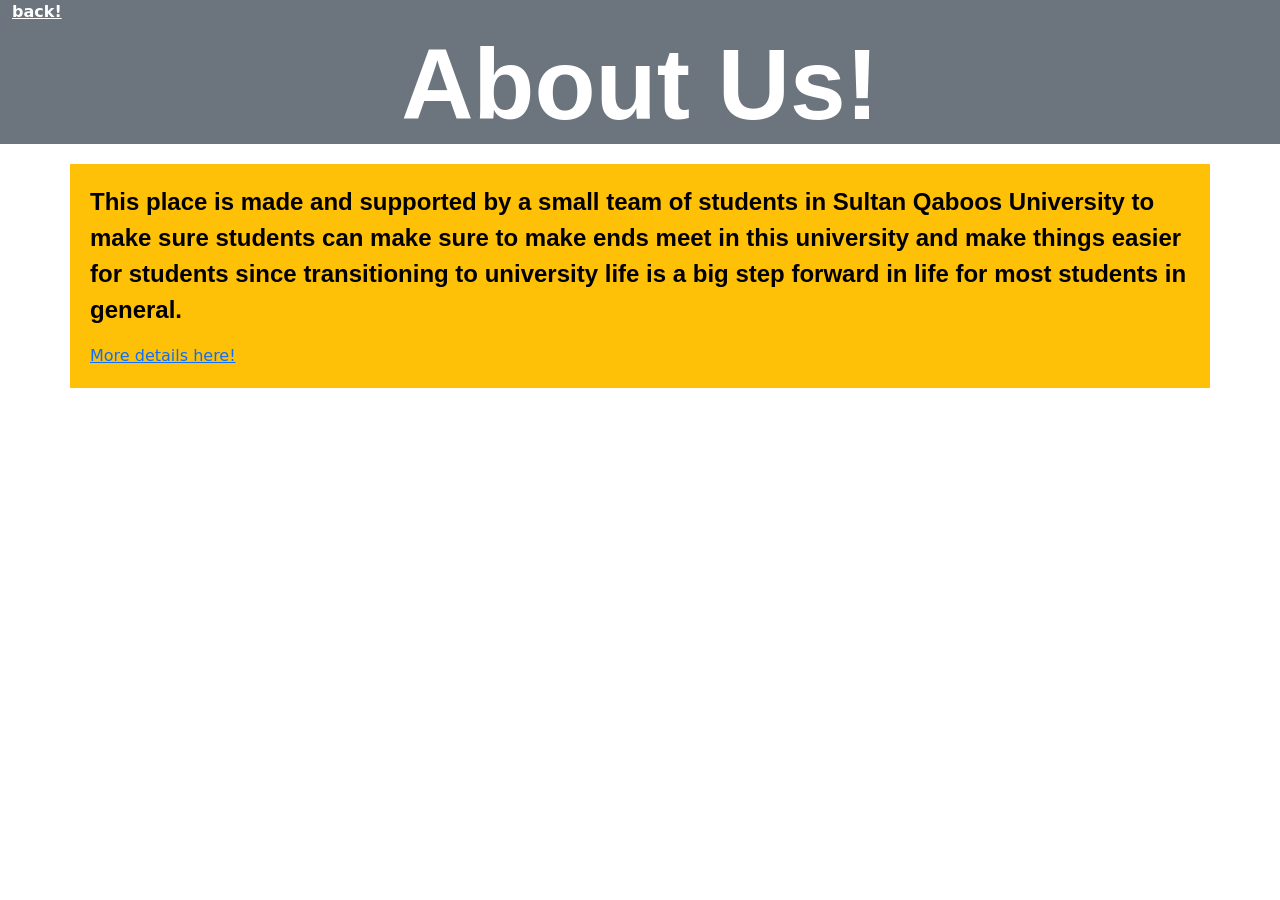
==== about.html @ 48f3ba8d "Rename About.html to about.html" ====
<!DOCTYPE html>
<html xmlns = ″http://www.w3.org/1999/xhtml″>
    <head>
        <title>About Us</title>
        <link rel="stylesheet" href="https://cdn.jsdelivr.net/npm/bootstrap@5.3.8/dist/css/bootstrap.min.css">
    </head>
    <body>
        <div class="container-fluid bg-secondary">
            <a class="text-white" style="font-weight:bold ; font-style: normal;" href="index.html">back!</a>
            <h1 class="text-white" style="font-size: 100px; text-align: center; font-family: 'Franklin Gothic Medium', 'Arial Narrow', Arial, sans-serif; font-weight: bolder;"> About Us!</h1>
            
        </div>
        <div class="container bg-warning" style="padding: 20px; margin-top: 20px;">
            <p class="text-black" style=" font-size: 24px;font-family: 'Franklin Gothic Medium', 'Arial Narrow', Arial, sans-serif; font-weight: bold;">This place is made and supported by a small team of students in Sultan Qaboos University to make sure students can make sure to make ends meet in this university and make things easier for students since transitioning to university life is a big step forward in life for most students in general.</p>
            <a href="mailto:s141164@student.squ.edu.om?body=This%20website%20has%20several%20categories,%20such%20as%20GPA%20calculator,%20course%20scheduler,%20and%20more!%20Which%20Helps%20students%20plan%20their%20semester%20and%20more!">More details here!</a>
        </div>
    </body>
</html>
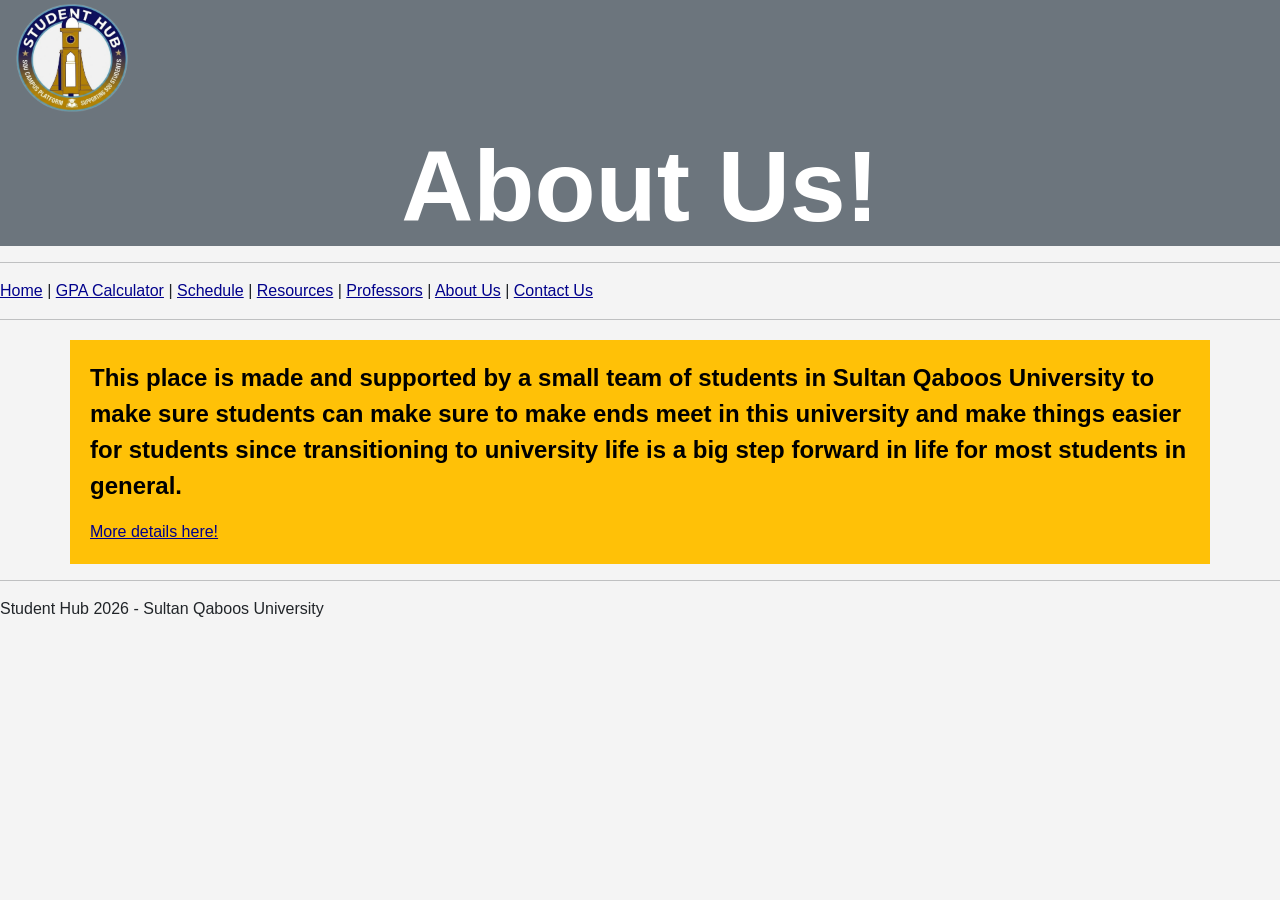
==== commit 4a1996c0: "Update about.html" ====
--- a/about.html
+++ b/about.html
@@ -1,18 +1,62 @@
 <!DOCTYPE html>
-<html xmlns = ″http://www.w3.org/1999/xhtml″>
-    <head>
-        <title>About Us</title>
-        <link rel="stylesheet" href="https://cdn.jsdelivr.net/npm/bootstrap@5.3.8/dist/css/bootstrap.min.css">
-    </head>
-    <body>
-        <div class="container-fluid bg-secondary">
-            <a class="text-white" style="font-weight:bold ; font-style: normal;" href="index.html">back!</a>
-            <h1 class="text-white" style="font-size: 100px; text-align: center; font-family: 'Franklin Gothic Medium', 'Arial Narrow', Arial, sans-serif; font-weight: bolder;"> About Us!</h1>
-            
-        </div>
-        <div class="container bg-warning" style="padding: 20px; margin-top: 20px;">
-            <p class="text-black" style=" font-size: 24px;font-family: 'Franklin Gothic Medium', 'Arial Narrow', Arial, sans-serif; font-weight: bold;">This place is made and supported by a small team of students in Sultan Qaboos University to make sure students can make sure to make ends meet in this university and make things easier for students since transitioning to university life is a big step forward in life for most students in general.</p>
-            <a href="mailto:s141164@student.squ.edu.om?body=This%20website%20has%20several%20categories,%20such%20as%20GPA%20calculator,%20course%20scheduler,%20and%20more!%20Which%20Helps%20students%20plan%20their%20semester%20and%20more!">More details here!</a>
-        </div>
-    </body>
+<html xmlns="http://www.w3.org/1999/xhtml">
+
+<head>
+    <title>About Us</title>
+
+    <link rel="stylesheet" href="https://cdn.jsdelivr.net/npm/bootstrap@5.3.8/dist/css/bootstrap.min.css">
+
+    <link rel="stylesheet" href="css/style.css">
+</head>
+
+<body>
+
+    <div class="container-fluid bg-secondary">
+
+        <img src="images/logo.png" width="120" alt="Student Hub Logo">
+
+        <h1 class="text-white"
+            style="font-size: 100px; text-align: center; font-family: 'Franklin Gothic Medium', 'Arial Narrow', Arial, sans-serif; font-weight: bolder;">
+            About Us!
+        </h1>
+
+    </div>
+
+    <hr>
+
+    <a href="index.html">Home</a> |
+    <a href="gpa.html">GPA Calculator</a> |
+    <a href="schedule.html">Schedule</a> |
+    <a href="resources.html">Resources</a> |
+    <a href="professors.html">Professors</a> |
+    <a href="about.html">About Us</a> |
+    <a href="contact.html">Contact Us</a>
+
+    <hr>
+
+    <div class="container bg-warning" style="padding: 20px; margin-top: 20px;">
+
+        <p class="text-black"
+           style="font-size: 24px; font-family: 'Franklin Gothic Medium', 'Arial Narrow', Arial, sans-serif; font-weight: bold;">
+
+            This place is made and supported by a small team of students in
+            Sultan Qaboos University to make sure students can make sure to
+            make ends meet in this university and make things easier for
+            students since transitioning to university life is a big step
+            forward in life for most students in general.
+
+        </p>
+
+        <a href="mailto:s141164@student.squ.edu.om?body=This%20website%20has%20several%20categories,%20such%20as%20GPA%20calculator,%20course%20scheduler,%20and%20more!%20Which%20Helps%20students%20plan%20their%20semester%20and%20more!">
+            More details here!
+        </a>
+
+    </div>
+
+    <hr>
+
+    <p>Student Hub 2026 - Sultan Qaboos University</p>
+
+</body>
+
 </html>
--- a/css/style.css
+++ b/css/style.css
@@ -0,0 +1,16 @@
+body {
+    font-family: Arial;
+    background-color: #f4f4f4;
+}
+
+h1 {
+    color: navy;
+}
+
+a {
+    color: darkblue;
+}
+
+img {
+    margin-bottom: 10px;
+}
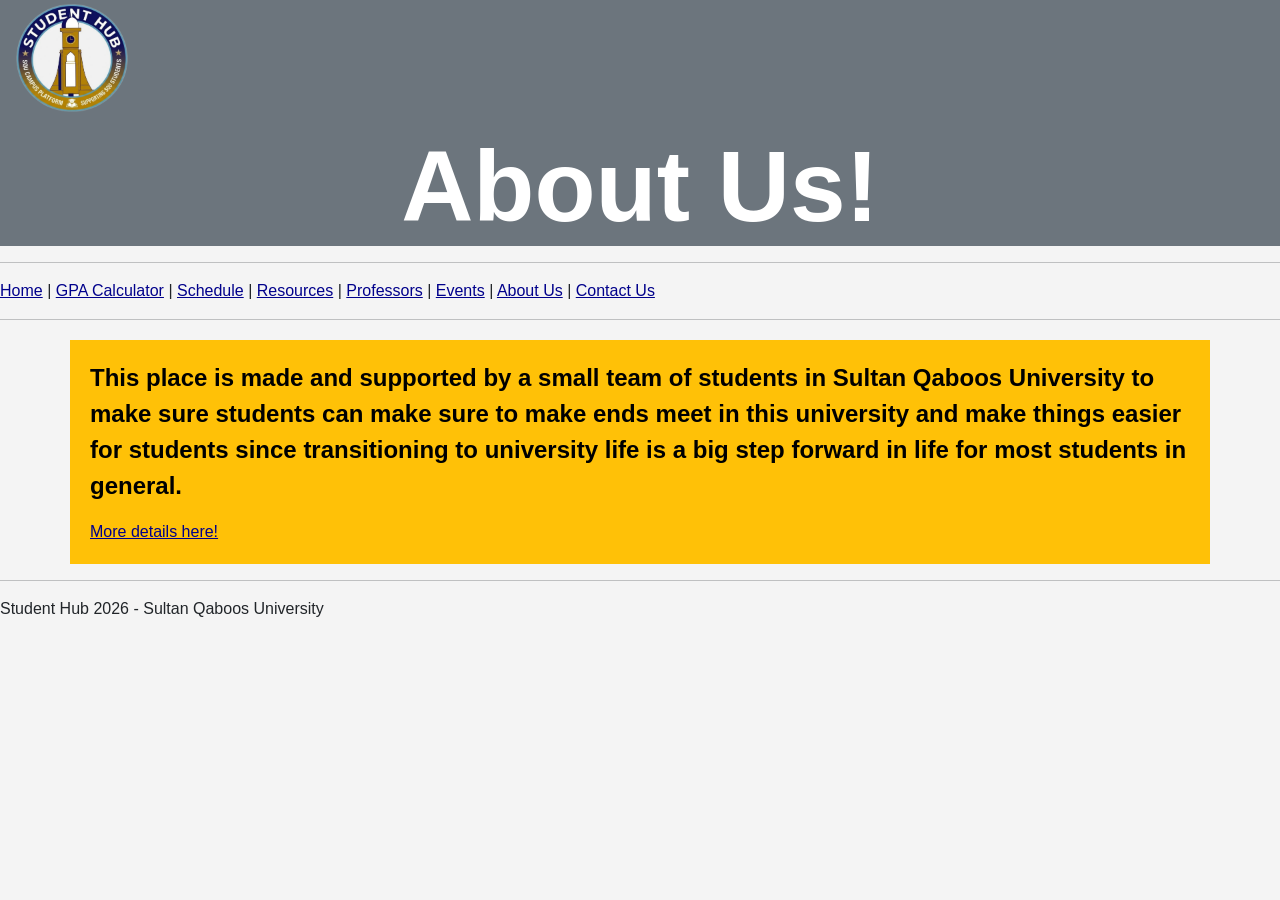
==== commit 63661f3e: "Update about.html" ====
--- a/about.html
+++ b/about.html
@@ -29,6 +29,7 @@
     <a href="schedule.html">Schedule</a> |
     <a href="resources.html">Resources</a> |
     <a href="professors.html">Professors</a> |
+    <a href="events.html">Events</a> |
     <a href="about.html">About Us</a> |
     <a href="contact.html">Contact Us</a>
 
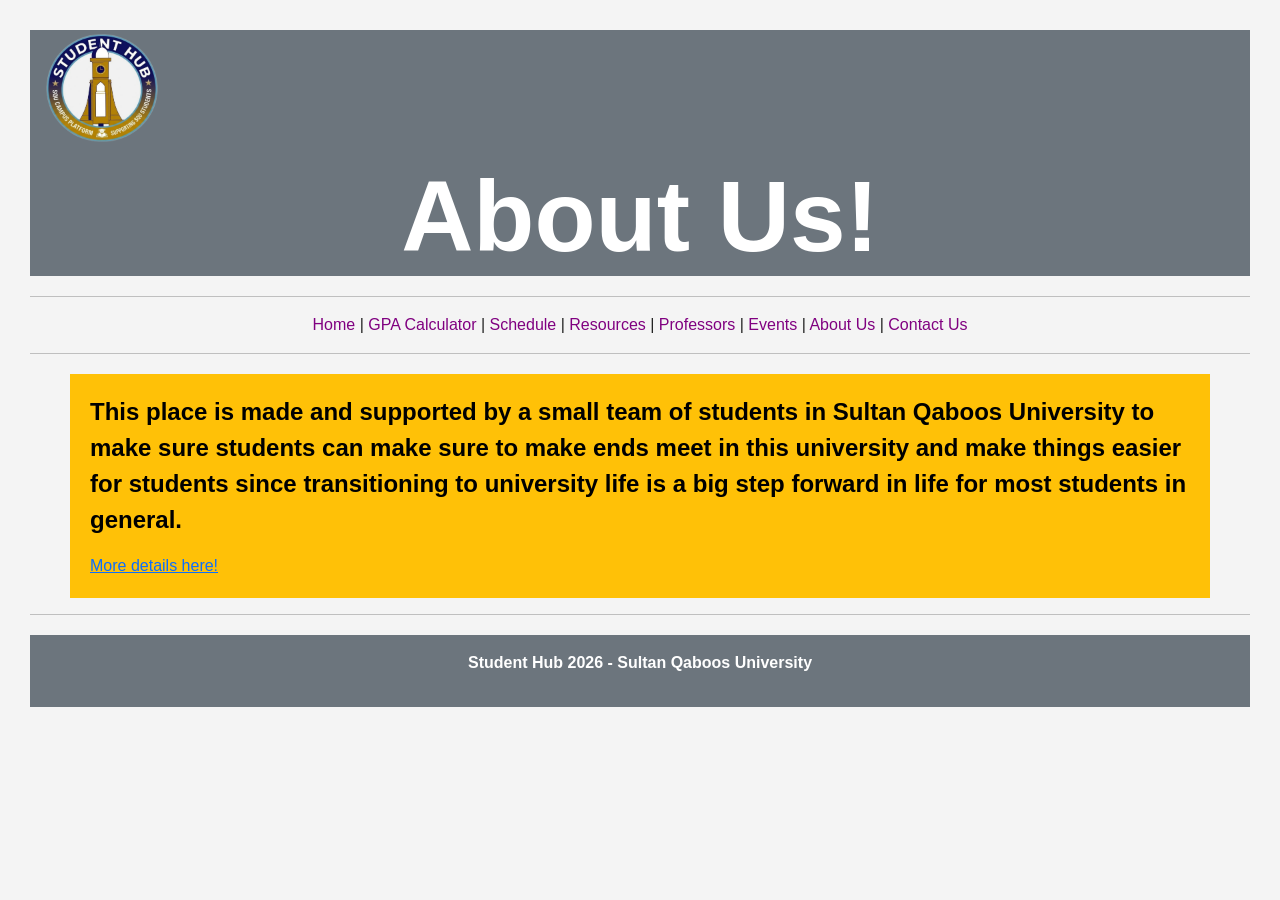
==== commit 0b9d8575: "Enhance About Us page with footer and layout updates Added footer to the About Us page and adjusted " ====
--- a/about.html
+++ b/about.html
@@ -21,20 +21,21 @@
         </h1>
 
     </div>
+    <div class="some">
+        <hr>
 
-    <hr>
+        <a class="link visited" href="index.html">Home</a> |
+        <a class="link visited" href="gpa.html">GPA Calculator</a> |
+        <a class="link visited" href="schedule.html">Schedule</a> |
+        <a class="link visited" href="resources.html">Resources</a> |
+        <a class="link visited" href="professors.html">Professors</a> |
+        <a class="link visited" href="events.html">Events</a> |
+        <a class="link visited" href="about.html">About Us</a> |
+        <a class="link visited" href="contact.html">Contact Us</a>
 
-    <a href="index.html">Home</a> |
-    <a href="gpa.html">GPA Calculator</a> |
-    <a href="schedule.html">Schedule</a> |
-    <a href="resources.html">Resources</a> |
-    <a href="professors.html">Professors</a> |
-    <a href="events.html">Events</a> |
-    <a href="about.html">About Us</a> |
-    <a href="contact.html">Contact Us</a>
-
-    <hr>
-
+        <hr>
+    </div>
+    
     <div class="container bg-warning" style="padding: 20px; margin-top: 20px;">
 
         <p class="text-black"
@@ -56,8 +57,9 @@
 
     <hr>
 
+</body>
+<footer class="container-fluid bg-secondary text-white text-center py-3" style="font-weight: bolder;">
     <p>Student Hub 2026 - Sultan Qaboos University</p>
-
-</body>
+</footer>
 
 </html>
--- a/css/style.css
+++ b/css/style.css
@@ -1,16 +1,204 @@
 body {
-    font-family: Arial;
+    font-family: Arial, sans-serif;
     background-color: #f4f4f4;
+    color: #222;
+    margin: 20px;
+    padding: 10px;
+}
+
+* {
+    box-sizing: border-box;
 }
 
 h1 {
     color: navy;
-}
-
-a {
-    color: darkblue;
-}
+    font-size: 32px;
+}
+
+
+
+h2 {
+    color: #333;
+    font-size: 24px;
+}
+
+
+
+p {
+    font-size: 16px;
+    line-height: 1.5;
+}
+
+
 
 img {
     margin-bottom: 10px;
-}+}
+
+
+
+a.link {
+    color: darkblue;
+    text-decoration: none;
+}
+
+
+
+a.visited {
+    color: purple;
+}
+
+
+
+a.hover {
+    color: red;
+    text-decoration: underline;
+}
+
+
+
+a:active {
+    color: green;
+}
+
+
+
+
+
+div.some {
+    text-align: center; 
+    margin-top: 20px;
+}
+
+
+table {
+    border-collapse: collapse;
+    width: 100%;
+    margin-top: 15px;
+    margin-bottom: 15px;
+}
+
+
+
+th {
+    background-color: lightgray;
+    padding: 10px;
+}
+
+
+
+td {
+    padding: 10px;
+    text-align: left;
+}
+
+
+
+form {
+    margin-top: 15px;
+    margin-bottom: 15px;
+}
+
+
+
+input {
+    padding: 5px;
+    margin: 5px;
+}
+
+
+
+select {
+    padding: 5px;
+    margin: 5px;
+}
+
+
+
+textarea {
+    padding: 5px;
+    margin: 5px;
+}
+
+
+
+button {
+    padding: 8px 15px;
+    margin-top: 10px;
+}
+
+
+
+footer {
+    margin-top: 20px;
+    text-align: center;
+    font-size: 14px;
+}
+
+
+
+.logo-container {
+    text-align: center;
+}
+
+
+
+.nav-menu {
+    list-style-type: none;
+}
+
+
+
+.active {
+    font-weight: bold;
+}
+
+
+
+#contact-form {
+    padding: 10px;
+}
+
+
+
+@media screen and (max-width: 600px) {
+
+    body {
+        margin: 5px;
+        padding: 5px;
+    }
+
+
+    
+    h1 {
+        font-size: 24px;
+    }
+
+
+    
+    img {
+        width: 90px;
+    }
+
+
+    
+    table {
+        font-size: 12px;
+    }
+
+
+    
+    input,
+    select,
+    textarea {
+        max-width: 90%;
+    }
+}
+
+p span {
+    font-weight: bold;
+}
+
+span.required {
+    font-weight: bold;
+}
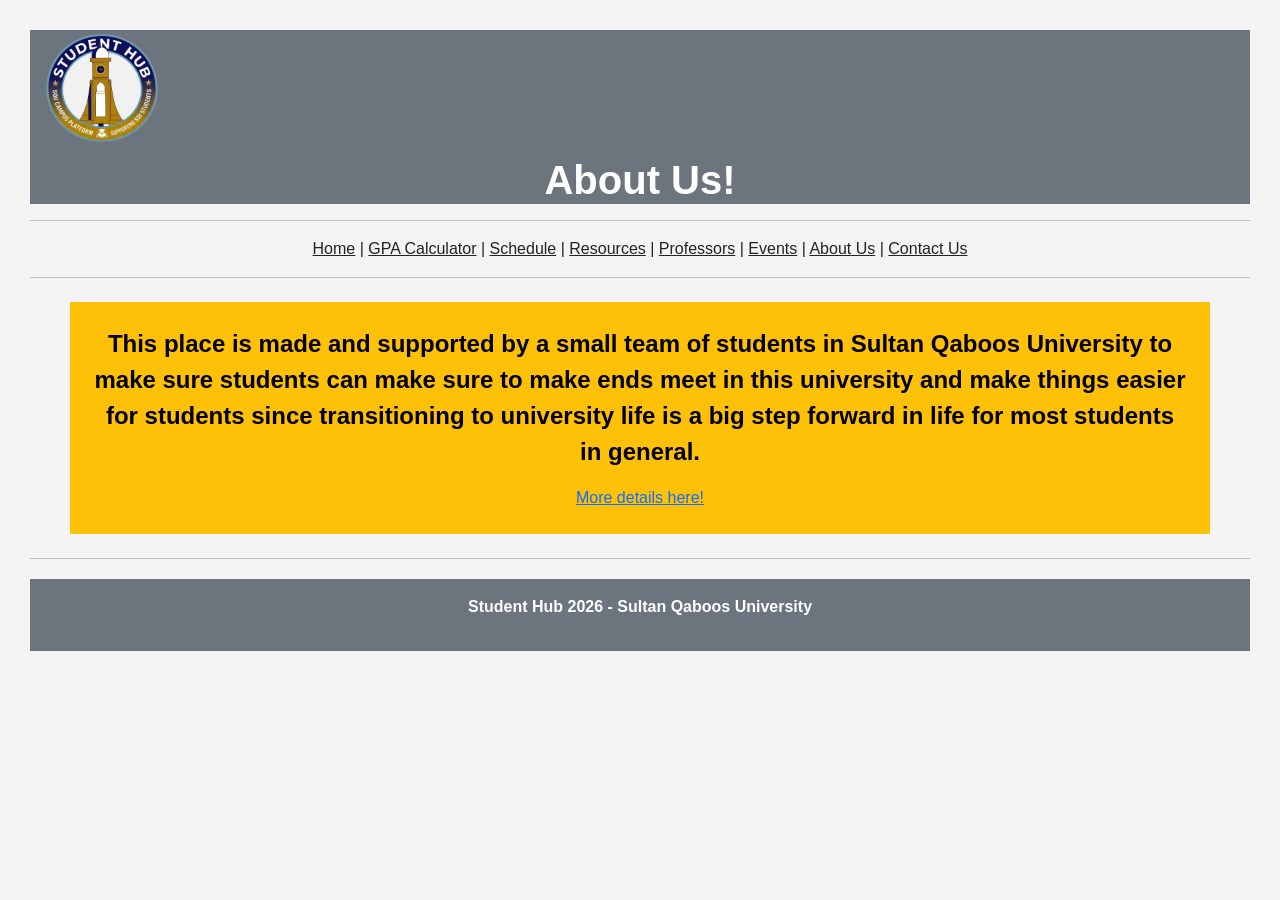
==== commit b4102802: "Refactor about.html for improved layout and styles Updated HTML structure and styling for better rea" ====
--- a/about.html
+++ b/about.html
@@ -15,31 +15,30 @@
 
         <img src="images/logo.png" width="120" alt="Student Hub Logo">
 
-        <h1 class="text-white"
-            style="font-size: 100px; text-align: center; font-family: 'Franklin Gothic Medium', 'Arial Narrow', Arial, sans-serif; font-weight: bolder;">
+        <h1 class="text-white text-center fw-bold fs-1">
             About Us!
         </h1>
 
     </div>
-    <div class="some">
+    
+    <div class="text-center">
         <hr>
 
-        <a class="link visited" href="index.html">Home</a> |
-        <a class="link visited" href="gpa.html">GPA Calculator</a> |
-        <a class="link visited" href="schedule.html">Schedule</a> |
-        <a class="link visited" href="resources.html">Resources</a> |
-        <a class="link visited" href="professors.html">Professors</a> |
-        <a class="link visited" href="events.html">Events</a> |
-        <a class="link visited" href="about.html">About Us</a> |
-        <a class="link visited" href="contact.html">Contact Us</a>
+        <a class="navbar-text" href="index.html">Home</a> |
+        <a class="navbar-text" href="gpa.html">GPA Calculator</a> |
+        <a class="navbar-text" href="schedule.html">Schedule</a> |
+        <a class="navbar-text" href="resources.html">Resources</a> |
+        <a class="navbar-text" href="professors.html">Professors</a> |
+        <a class="navbar-text" href="events.html">Events</a> |
+        <a class="navbar-text" href="about.html">About Us</a> |
+        <a class="navbar-text" href="contact.html">Contact Us</a>
 
         <hr>
     </div>
     
-    <div class="container bg-warning" style="padding: 20px; margin-top: 20px;">
+    <div class="container bg-warning text-center mx-auto m-4 p-4" >
 
-        <p class="text-black"
-           style="font-size: 24px; font-family: 'Franklin Gothic Medium', 'Arial Narrow', Arial, sans-serif; font-weight: bold;">
+        <p class="text-black fw-bold fs-4">
 
             This place is made and supported by a small team of students in
             Sultan Qaboos University to make sure students can make sure to
@@ -58,8 +57,10 @@
     <hr>
 
 </body>
-<footer class="container-fluid bg-secondary text-white text-center py-3" style="font-weight: bolder;">
+
+<footer class="container-fluid bg-secondary text-white text-center py-3 fw-bold">
     <p>Student Hub 2026 - Sultan Qaboos University</p>
 </footer>
 
 </html>
+
